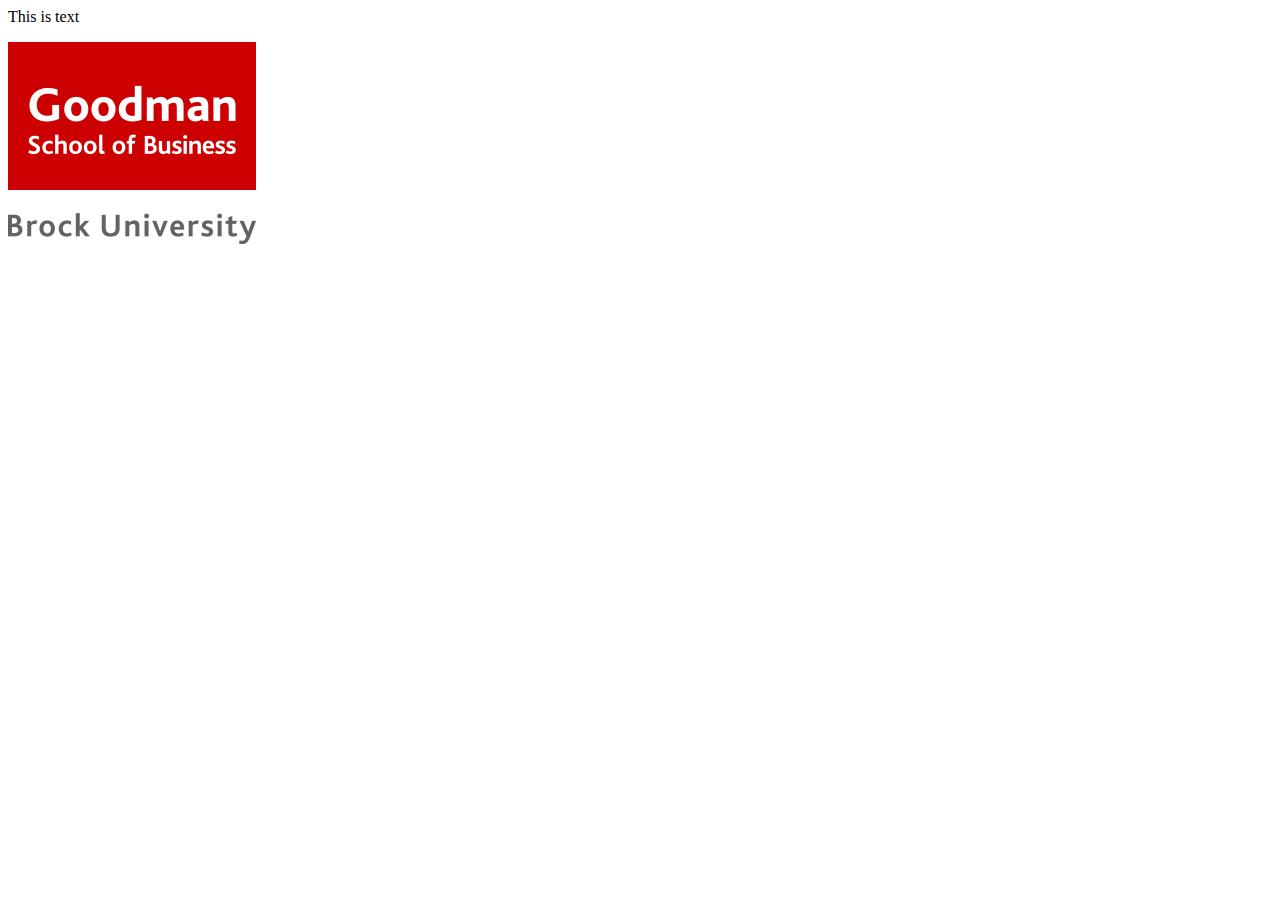
==== Lec4/ex1.html @ 2a722bfb "index.html" ====
<!--The head contains all of the confirguration items for our page-->
		<meta http-equiv="Content-Type" content="text/html; charset=UTF-8" />
		<meta content="en-us" http-equiv="Content-Language" />
		<title>Challenge 1</title>
		<link href="challenge1_style.css" type="text/css" rel="stylesheet" />
	</head>

	<body>
		<!--The body contains all of the content for our page-->

		<div class="bigbox">
			<p class="box1">This is text</p>
			<img class="box2" src="brocklogo.png" alt="It's Brock" />
		</div>

	</body>

</html>
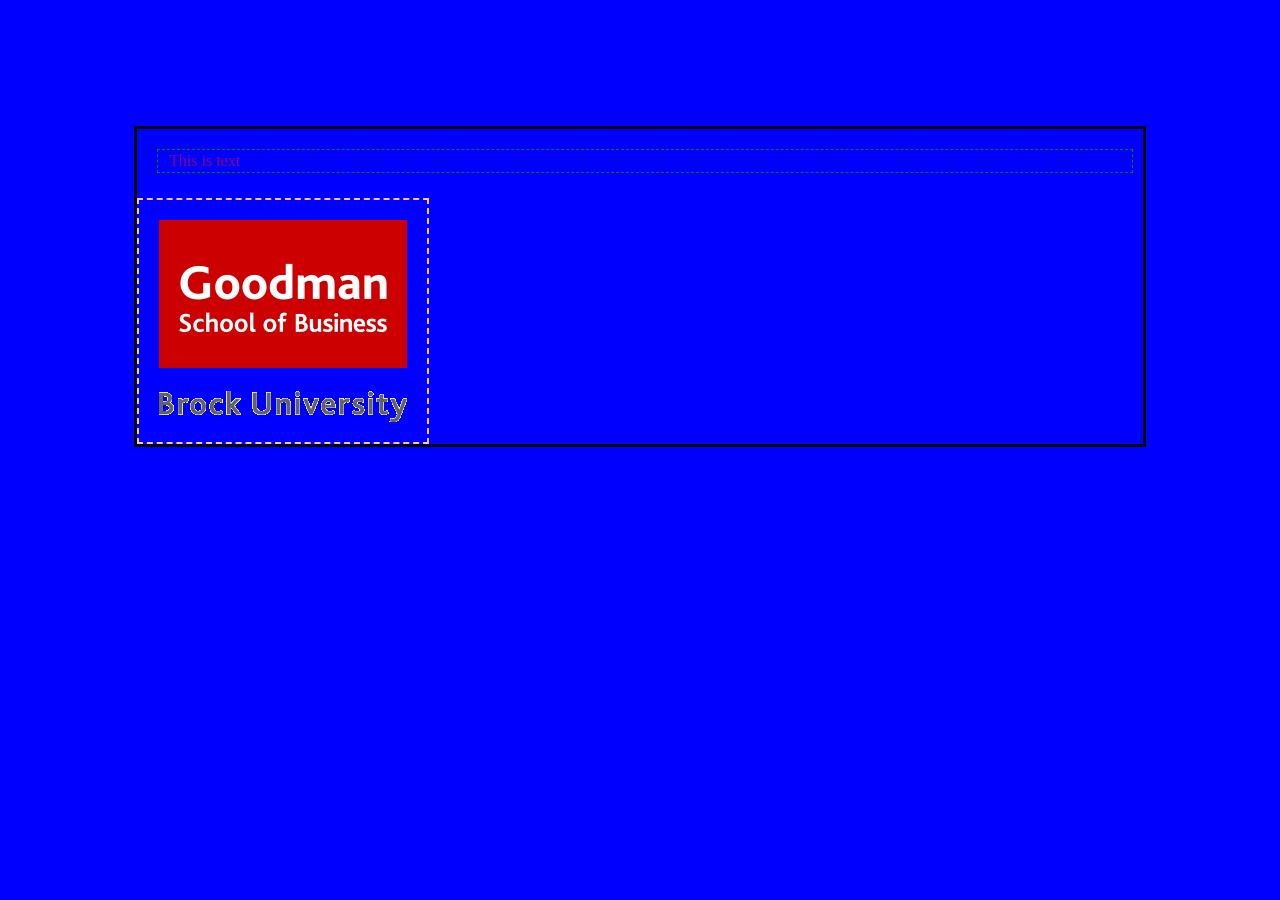
==== commit feb03ae1: "index.html" ====
--- a/Lec4/ex1.html
+++ b/Lec4/ex1.html
@@ -2,17 +2,15 @@
 		<meta http-equiv="Content-Type" content="text/html; charset=UTF-8" />
 		<meta content="en-us" http-equiv="Content-Language" />
 		<title>Challenge 1</title>
-		<link href="challenge1_style.css" type="text/css" rel="stylesheet" />
+		<link href="Challenge1_style.css" type="text/css" rel="stylesheet" />
 	</head>
 
 	<body>
 		<!--The body contains all of the content for our page-->
 
-		<div class="bigbox">
-			<p class="box1">This is text</p>
-			<img class="box2" src="brocklogo.png" alt="It's Brock" />
+		<div class="Largebox">
+			<p class="box2">This is text</p>
+			<img class="box3" src="brocklogo.png" alt="It's Brock" />
 		</div>
-
 	</body>
-
 </html>
--- a/Lec4/Challenge1_style.css
+++ b/Lec4/Challenge1_style.css
@@ -0,0 +1,26 @@
+body{
+  background: blue;
+}
+p{
+  color: purple;
+}
+.Largebox{
+  margin-top: 10%;
+  margin-left: 10%;
+  margin-right: 10%;
+  margin-bottom: 10%;
+  border:black 3px solid;
+}
+.box2{
+	margin-top:20px;
+	margin-right:1%;
+	margin-bottom:20px;
+	margin-left:2%;
+	border:green 1px dashed;
+  padding:2px 10% 2px 1%;
+}
+.box3{
+	margin-top:5px;
+	border:pink 2px dashed;
+  padding:20px 20px 20px 20px;
+}
